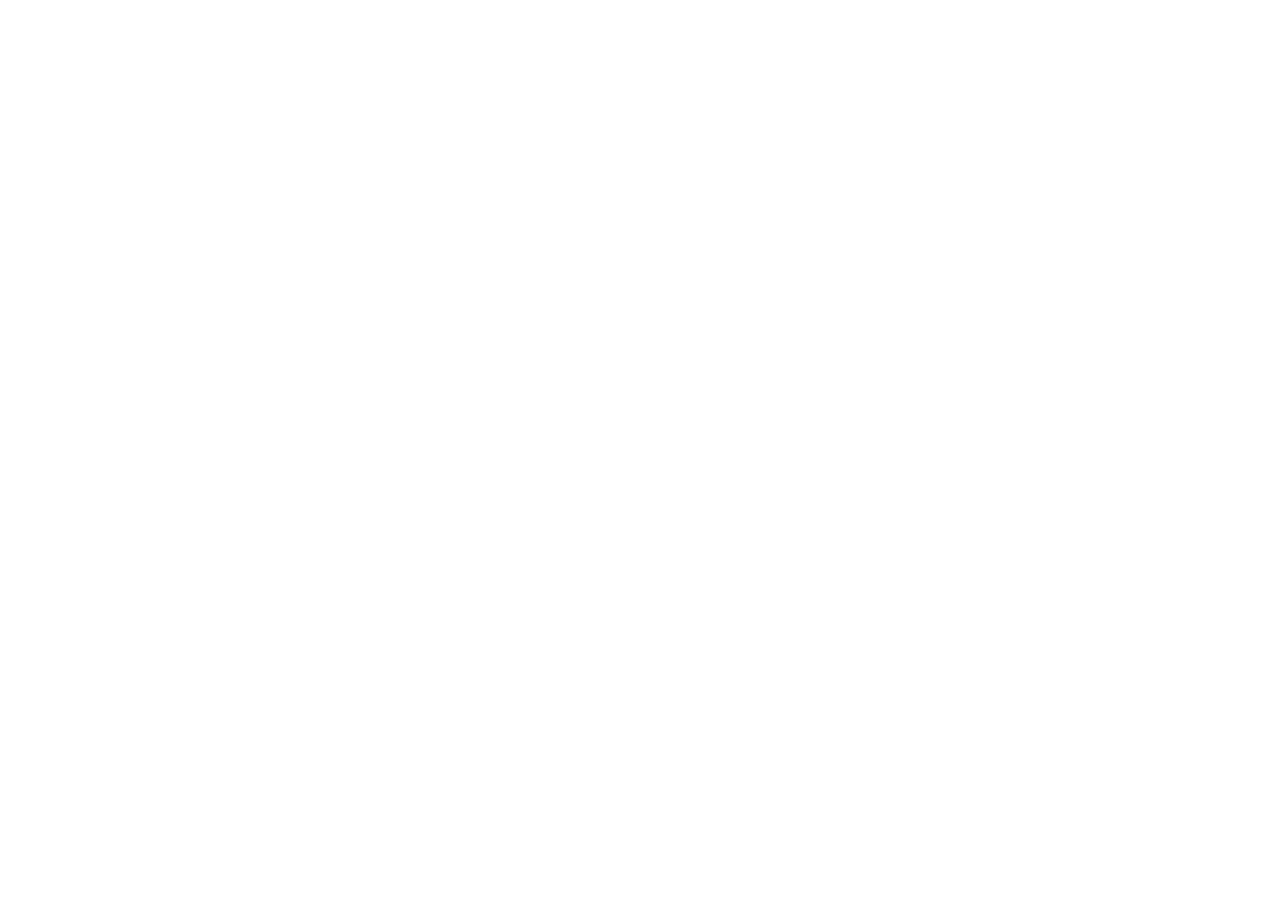
==== page2.html @ 73ed20af "commit" ====
<!DOCTYPE html>
<html lang="en">
<head>
    <meta charset="UTF-8">
    <meta name="viewport" content="width=device-width, initial-scale=1.0">
    <title>SKU generator or receipt</title>
    <link href="https://cdn.jsdelivr.net/npm/bootstrap@5.3.8/dist/css/bootstrap.min.css" rel="stylesheet">
    <script src="https://cdn.jsdelivr.net/npm/bootstrap@5.3.8/dist/js/bootstrap.bundle.min.js"></script>
    <style>

    </style>
</head>
<body>
    
</body>
</html>
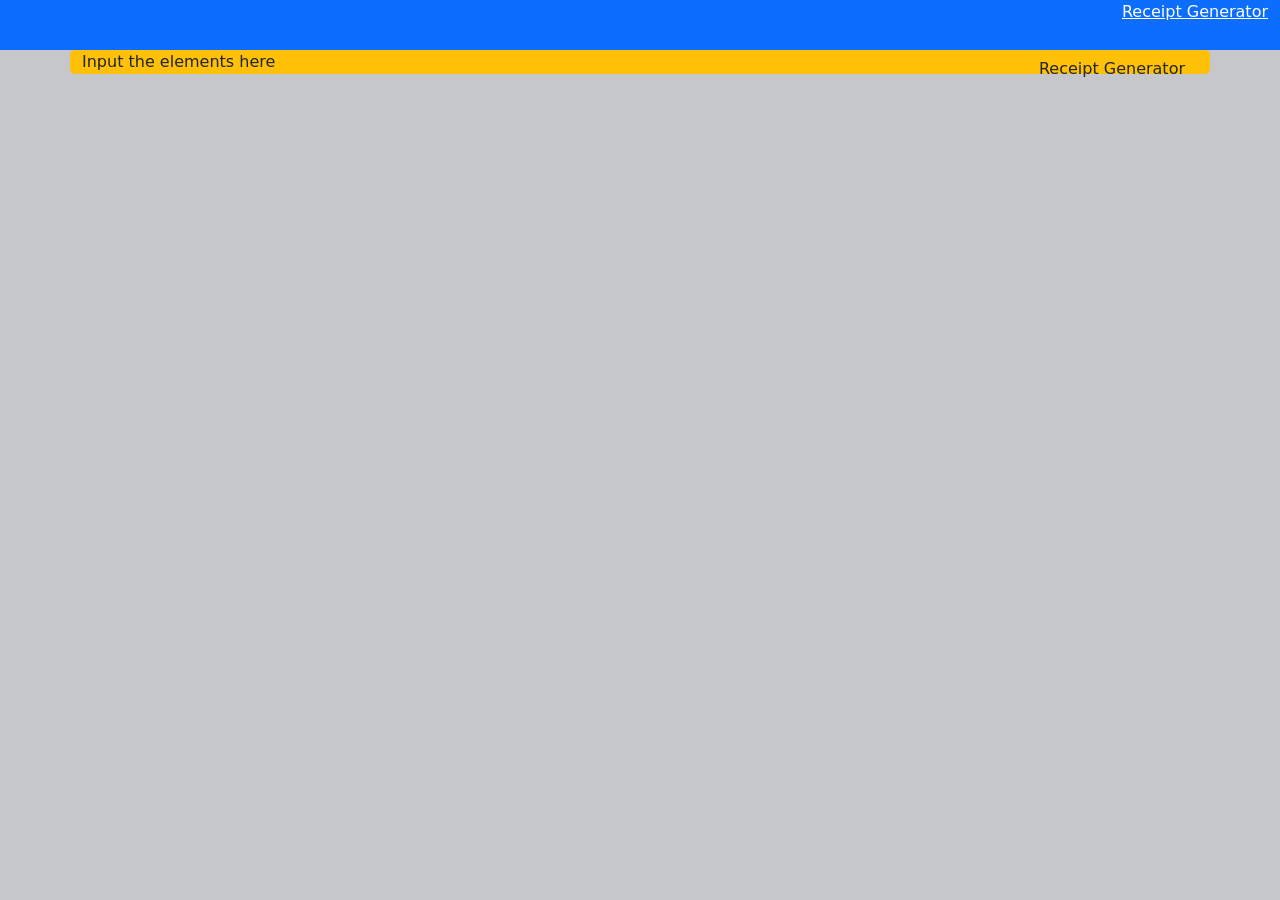
==== commit 2b46d922: "commit" ====
--- a/page2.html
+++ b/page2.html
@@ -3,14 +3,45 @@
 <head>
     <meta charset="UTF-8">
     <meta name="viewport" content="width=device-width, initial-scale=1.0">
-    <title>SKU generator or receipt</title>
+    <title>SKU generator</title>
     <link href="https://cdn.jsdelivr.net/npm/bootstrap@5.3.8/dist/css/bootstrap.min.css" rel="stylesheet">
     <script src="https://cdn.jsdelivr.net/npm/bootstrap@5.3.8/dist/js/bootstrap.bundle.min.js"></script>
     <style>
+        body {
+            background-color: #c6c7cb;
+        }
 
+        h1 {
+
+        }
+
+        p {
+
+        }
+
+        div button {
+            float: right;
+    
+        }    
+        
+        nav a {
+            float: right;
+            color: white;
+            vertical-align: middle;
+        }
     </style>
 </head>
 <body>
-    
+    <nav class="container-fluid bg-primary" style="height:50px">
+        <a href="index.html">Receipt Generator</a>
+    </nav>
+    <div class="container-fluid mx-auto d-block" style="height:400px">
+        <div style="border-radius:5px; margin:auto" class="container bg-warning">
+            Input the elements here
+            <button class="btn btn-outline success" onclick="document.location='index.html'">Receipt Generator</button>
+        </div>
+    </div>
+
+    <!-- I do not know how to format the div to the background-->
 </body>
 </html>
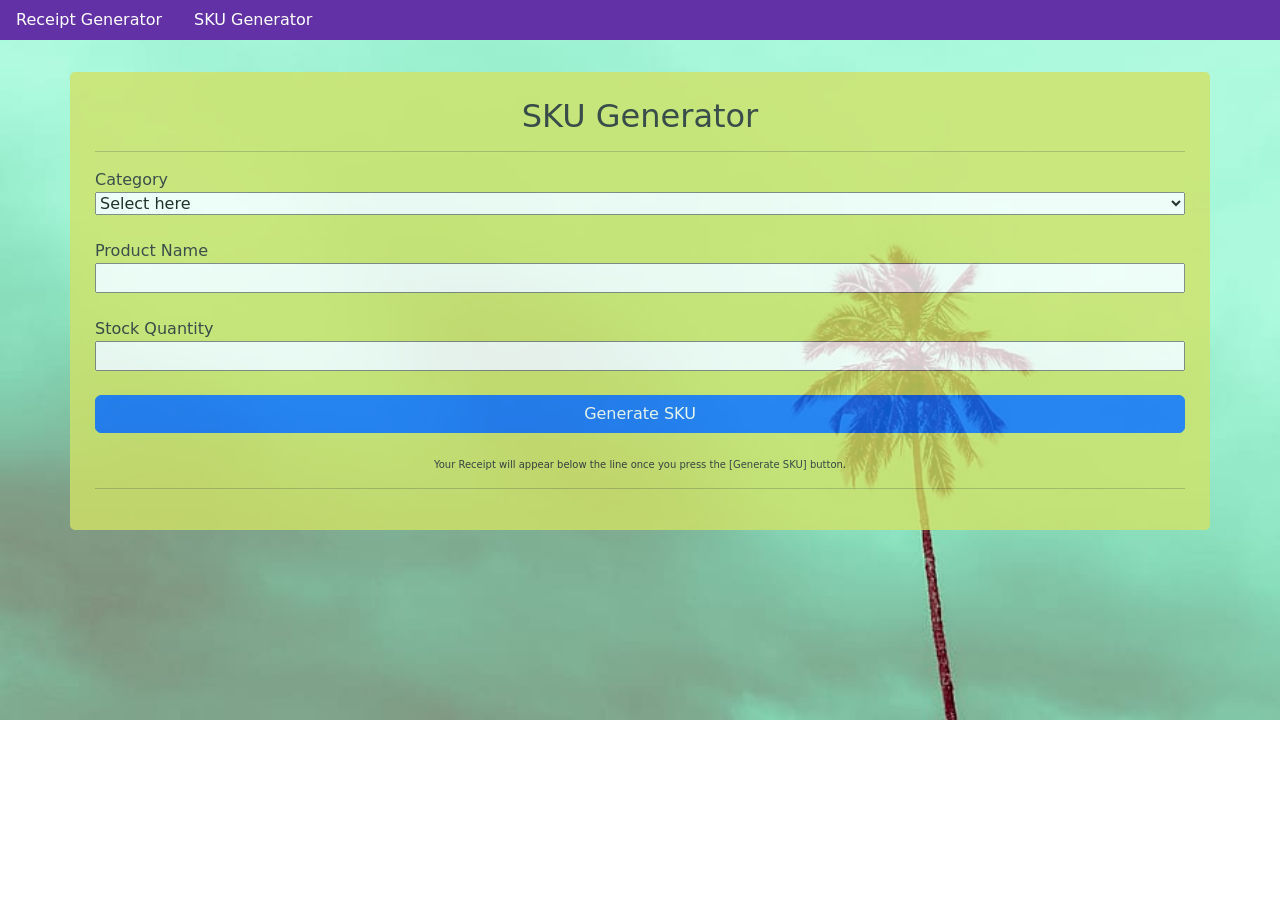
==== commit b60dca1a: "sum" ====
--- a/page2.html
+++ b/page2.html
@@ -4,43 +4,137 @@
     <meta charset="UTF-8">
     <meta name="viewport" content="width=device-width, initial-scale=1.0">
     <title>SKU generator</title>
+
+    <!-- connections needed to be secured (start) -->
     <link href="https://cdn.jsdelivr.net/npm/bootstrap@5.3.8/dist/css/bootstrap.min.css" rel="stylesheet">
     <script src="https://cdn.jsdelivr.net/npm/bootstrap@5.3.8/dist/js/bootstrap.bundle.min.js"></script>
+    <link rel="stylesheet" href="mystyle.css">
+    <!-- connections needed to be secured (end)-->
+    <!-- I use 5.3.8 as the latest form of Bootstrap [Sep 20 2026 21:07]-->
+
+    <!-- style declares css for elements, homes of the ids and classes-->
     <style>
-        body {
-            background-color: #c6c7cb;
+
+        /* navbar-hover control */
+
+    nav.nvhct {
+        ul {
+
+            background-color: #6231a6;
+            overflow: hidden;
+            list-style-type: none;
+    
         }
 
-        h1 {
+        ul li {
+            float: left;
+        }
+
+        ul li a, p {
+            display: block;
+            color: white
 
         }
+    }
 
-        p {
+        /* navbar-hover control */
 
+        /* form css */
+
+
+        .fontadj {
+            font-family: verdana;
+            font-size: 30px;
         }
 
-        div button {
-            float: right;
+
+    </style>
+    <!-- style declares css for elements, homes of the ids and classes-->
+
+    <!-- There are 3 main parts of the code: Navigation Tool, Background Property, and Form Content.-->
     
-        }    
-        
-        nav a {
-            float: right;
-            color: white;
-            vertical-align: middle;
-        }
-    </style>
 </head>
 <body>
-    <nav class="container-fluid bg-primary" style="height:50px">
-        <a href="index.html">Receipt Generator</a>
+    <!-- recently learned this from w3 schools and added touches-->
+
+    <!-- navbar part  -->
+
+    <!-- current problem : you cannot float the list items to the right-->
+    
+    <nav class="nvhct">
+        <ul class="nav container-fluid" style="float:right;">
+            <li class="nav-item"><a class="nav-link text-white" href="index.html">Receipt Generator</a></li>
+            <li class="nav-item"><a class="nav-link text-white"  href="page2.html">SKU Generator</a></li>
+        </ul>
     </nav>
-    <div class="container-fluid mx-auto d-block" style="height:400px">
-        <div style="border-radius:5px; margin:auto" class="container bg-warning">
-            Input the elements here
-            <button class="btn btn-outline success" onclick="document.location='index.html'">Receipt Generator</button>
-        </div>
+
+    <!-- navbar part -->
+
+    <br>
+    <br>
+    <br>
+
+    <!-- section 2-->
+
+    <div class="container divformat">
+        <h2 style="text-align:center;">SKU Generator</h2>
+        <hr>
+        <form>
+
+            <label>Category</label>
+            <br>
+
+            <div class="d-grid">
+            <select id="sample">
+                <option value="0">Select here</option>
+                <option value="1">Perishable</option>
+                <option value="2">African Slave</option>
+                <option value="53">Long-Lasting</option>
+            </select>
+            </div>
+
+            <br>
+            <label>Product Name</label>
+            <br>
+
+            <div class="d-grid">
+            <input type="text" id="productname">
+            </div>
+
+            <br>
+            <label>Stock Quantity</label>
+            <br>
+
+            <div class="d-grid">
+                <input type="text">
+                <!-- issue letters can be placed -->
+            </div>
+
+            <br>
+
+            <div class="d-grid">
+            <button class="btn btn-primary" type="button" py-click="create_sku">Generate SKU</button>
+            </div>
+
+            <br>
+
+            <p style="text-align:center; font-size: 10px">Your Receipt will appear below the line once you press the [Generate SKU] button.</p>
+
+            <hr>
+
+            <h3 id="crsku" style="text-align:center; display:none" >Receipt</h3>
+
+            <p></p>
+
+        </form>
     </div>
+
+    <script type="pyscript" src="main.py"></script>
+
+    <!-- form part start -->
+
+    <!-- inserting the margin up the code would be margining the nav on the top as well in which there is space.-->
+   
 
     <!-- I do not know how to format the div to the background-->
 </body>
--- a/mystyle.css
+++ b/mystyle.css
@@ -0,0 +1,24 @@
+
+/* background activation css */
+
+body {
+
+    /* external reference https://c0.wallpaperflare.com/preview/943/792/25/cook-islands-avarua-district-miami-miami-colours.jpg used */
+    background-image: url('./images/backgroundimage.png');
+    background-repeat: no-repeat;
+    background-size: cover;
+}
+
+/* background activation css */
+
+/* form css */
+
+.divformat {
+    border-radius: 5px;
+    background-color: #d1e366;
+    opacity: 0.8;
+    padding: 25px;
+    margin: auto;
+    justify-content: center;
+    
+}
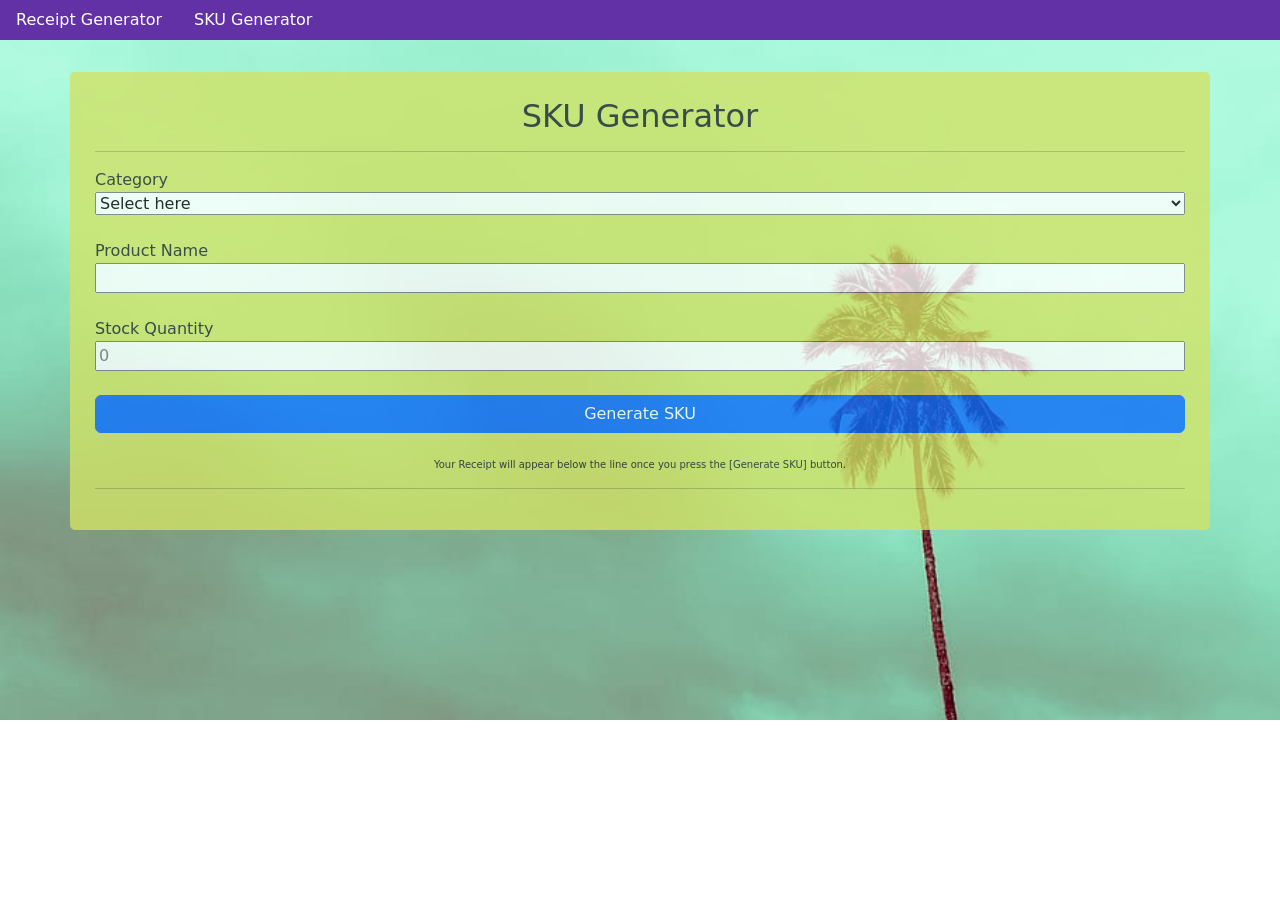
==== commit 7bde9226: "sum" ====
--- a/page2.html
+++ b/page2.html
@@ -88,7 +88,7 @@
             <select id="sample">
                 <option value="0">Select here</option>
                 <option value="1">Perishable</option>
-                <option value="2">African Slave</option>
+                <option value="2">Non-Perishable (ai)</option>
                 <option value="53">Long-Lasting</option>
             </select>
             </div>
@@ -106,14 +106,13 @@
             <br>
 
             <div class="d-grid">
-                <input type="text">
-                <!-- issue letters can be placed -->
+                <input type="text" id="quantity" inputmode="numeric" pattern="[0-9]*" placeholder="0">
             </div>
 
             <br>
 
             <div class="d-grid">
-            <button class="btn btn-primary" type="button" py-click="create_sku">Generate SKU</button>
+            <button id="generateSkuBtn" class="btn btn-primary" type="button">Generate SKU</button>
             </div>
 
             <br>
@@ -122,14 +121,46 @@
 
             <hr>
 
-            <h3 id="crsku" style="text-align:center; display:none" >Receipt</h3>
+            <h3 id="crsku" style="text-align:center; display:none" >SKU</h3>
+
+            <div id="cr_sku_display" style="text-align:center; display:none; margin-top:8px; font-weight:600;"></div>
 
             <p></p>
 
         </form>
     </div>
 
-    <script type="pyscript" src="main.py"></script>
+    <script>
+    // SKU generator
+    document.getElementById('generateSkuBtn').addEventListener('click', function () {
+        const sel = document.getElementById('sample');
+        const product = document.getElementById('productname');
+        const qtyEl = document.getElementById('quantity');
+        const outHeader = document.getElementById('crsku');
+        const out = document.getElementById('cr_sku_display');
+
+        const categoryText = sel.options[sel.selectedIndex].text || '';
+        const categoryCode = categoryText.split(/\s+/)[0].replace(/[^A-Za-z0-9]/g,'').slice(0,3).toUpperCase() || 'GEN';
+        const prodRaw = (product.value || '').trim();
+        if (!prodRaw) {
+            outHeader.style.display = 'block';
+            out.style.display = 'block';
+            out.innerText = 'Please enter a product name to generate SKU.';
+            return;
+        }
+
+        const prodCode = prodRaw.replace(/[^A-Za-z0-9]/g,'').slice(0,4).toUpperCase() || 'PROD';
+        let qty = Number(qtyEl.value || 0);
+        if (!Number.isFinite(qty) || qty < 0) qty = 0;
+        const qtyCode = String(Math.floor(qty)).padStart(3,'0');
+
+        const sku = `${categoryCode}-${prodCode}-${qtyCode}`;
+
+        outHeader.style.display = 'block';
+        out.style.display = 'block';
+        out.innerText = sku;
+    });
+    </script>
 
     <!-- form part start -->
 
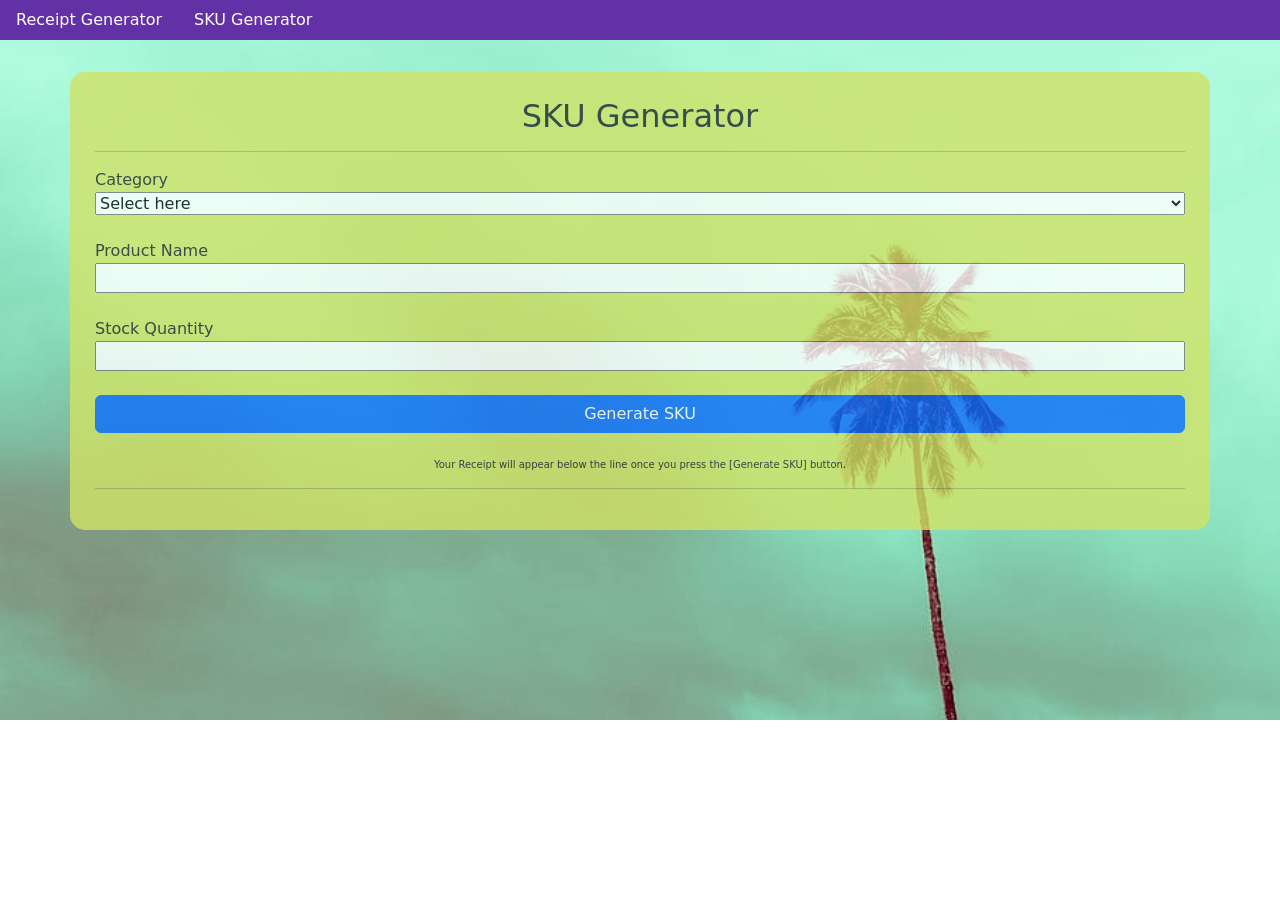
==== commit f83bef38: "ssum" ====
--- a/page2.html
+++ b/page2.html
@@ -88,7 +88,6 @@
             <select id="sample">
                 <option value="0">Select here</option>
                 <option value="1">Perishable</option>
-                <option value="2">Non-Perishable (ai)</option>
                 <option value="53">Long-Lasting</option>
             </select>
             </div>
@@ -106,7 +105,8 @@
             <br>
 
             <div class="d-grid">
-                <input type="text" id="quantity" inputmode="numeric" pattern="[0-9]*" placeholder="0">
+                <input type="text">
+                <!-- id="quantity" inputmode="numeric" pattern="[0-9]*" placeholder="0" -->
             </div>
 
             <br>
@@ -121,46 +121,10 @@
 
             <hr>
 
-            <h3 id="crsku" style="text-align:center; display:none" >SKU</h3>
-
-            <div id="cr_sku_display" style="text-align:center; display:none; margin-top:8px; font-weight:600;"></div>
-
-            <p></p>
-
         </form>
     </div>
 
-    <script>
-    // SKU generator
-    document.getElementById('generateSkuBtn').addEventListener('click', function () {
-        const sel = document.getElementById('sample');
-        const product = document.getElementById('productname');
-        const qtyEl = document.getElementById('quantity');
-        const outHeader = document.getElementById('crsku');
-        const out = document.getElementById('cr_sku_display');
-
-        const categoryText = sel.options[sel.selectedIndex].text || '';
-        const categoryCode = categoryText.split(/\s+/)[0].replace(/[^A-Za-z0-9]/g,'').slice(0,3).toUpperCase() || 'GEN';
-        const prodRaw = (product.value || '').trim();
-        if (!prodRaw) {
-            outHeader.style.display = 'block';
-            out.style.display = 'block';
-            out.innerText = 'Please enter a product name to generate SKU.';
-            return;
-        }
-
-        const prodCode = prodRaw.replace(/[^A-Za-z0-9]/g,'').slice(0,4).toUpperCase() || 'PROD';
-        let qty = Number(qtyEl.value || 0);
-        if (!Number.isFinite(qty) || qty < 0) qty = 0;
-        const qtyCode = String(Math.floor(qty)).padStart(3,'0');
-
-        const sku = `${categoryCode}-${prodCode}-${qtyCode}`;
-
-        outHeader.style.display = 'block';
-        out.style.display = 'block';
-        out.innerText = sku;
-    });
-    </script>
+    <script type="pyscript" src="main.py"></script>
 
     <!-- form part start -->
 
@@ -168,5 +132,6 @@
    
 
     <!-- I do not know how to format the div to the background-->
+
 </body>
 </html>
--- a/mystyle.css
+++ b/mystyle.css
@@ -14,7 +14,7 @@
 /* form css */
 
 .divformat {
-    border-radius: 5px;
+    border-radius: 15px;
     background-color: #d1e366;
     opacity: 0.8;
     padding: 25px;
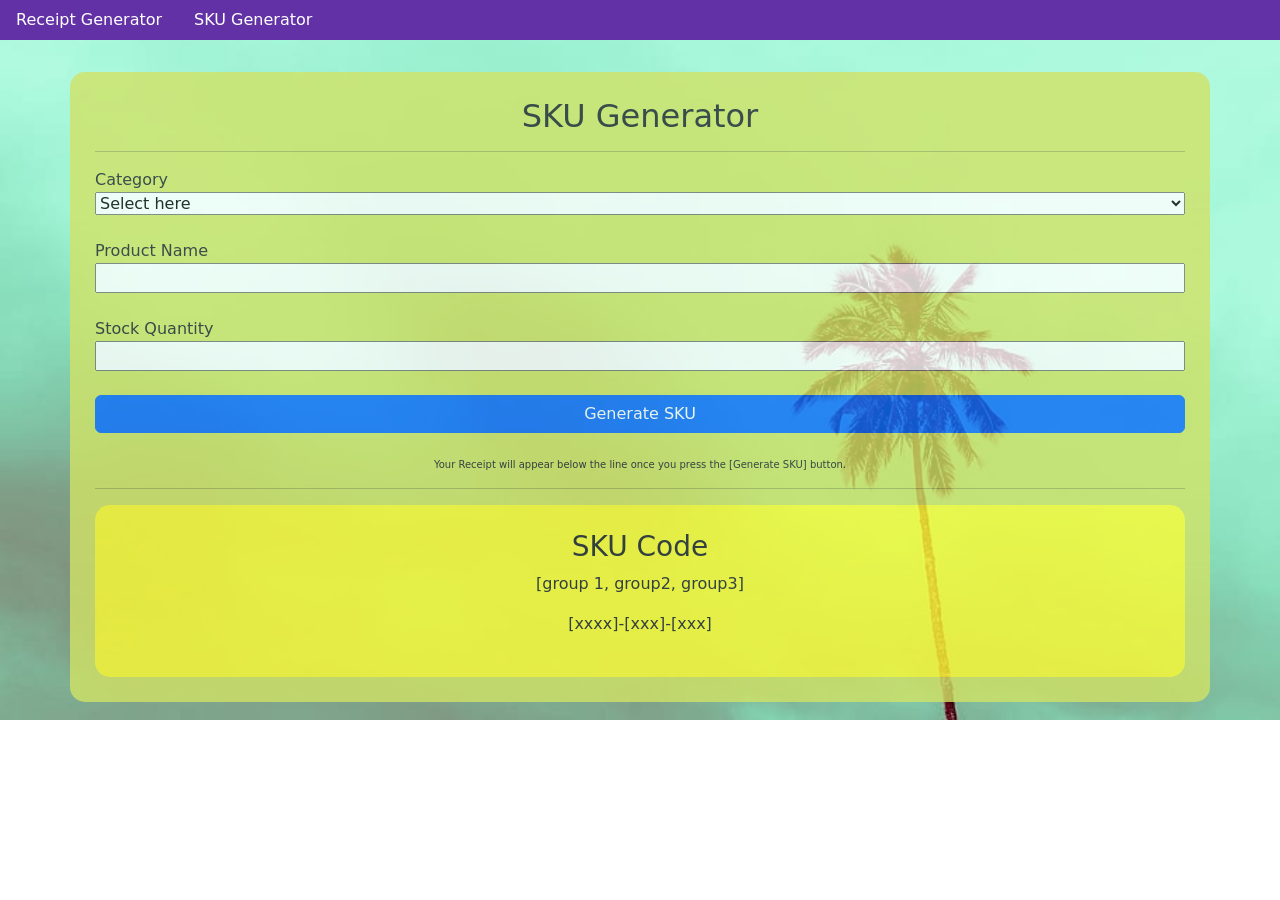
==== commit cdc09180: "sum" ====
--- a/page2.html
+++ b/page2.html
@@ -122,6 +122,12 @@
             <hr>
 
         </form>
+
+            <div class="container divformat" style="margin:auto; background-color: #FEFD33; opacity: 1;">
+                <h3 style="text-align:center;">SKU Code</h3>
+                <p style="text-align:center;">[group 1, group2, group3]</p>
+                <p style="text-align:center;">[xxxx]-[xxx]-[xxx]</p>
+            </div>
     </div>
 
     <script type="pyscript" src="main.py"></script>
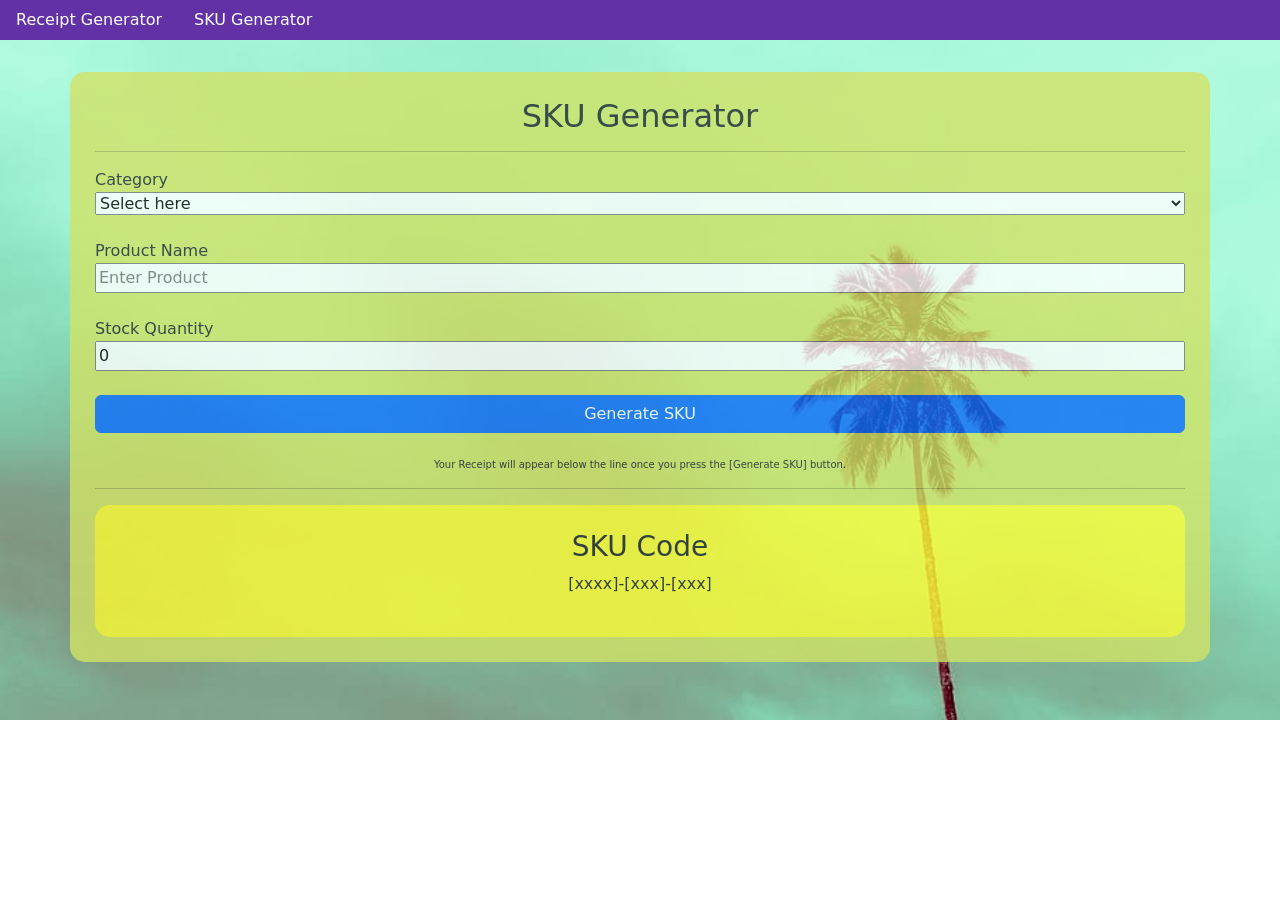
==== commit 3be39329: "sum" ====
--- a/page2.html
+++ b/page2.html
@@ -8,6 +8,11 @@
     <!-- connections needed to be secured (start) -->
     <link href="https://cdn.jsdelivr.net/npm/bootstrap@5.3.8/dist/css/bootstrap.min.css" rel="stylesheet">
     <script src="https://cdn.jsdelivr.net/npm/bootstrap@5.3.8/dist/js/bootstrap.bundle.min.js"></script>
+
+    <link rel="stylesheet" href="https://pyscript.net/releases/2026.7.3/core.css" />
+    <script type="module" src="https://pyscript.net/releases/2026.7.3/core.js"></script>
+    <script type="py" src="main.py"></script>
+
     <link rel="stylesheet" href="mystyle.css">
     <!-- connections needed to be secured (end)-->
     <!-- I use 5.3.8 as the latest form of Bootstrap [Sep 20 2026 21:07]-->
@@ -87,8 +92,9 @@
             <div class="d-grid">
             <select id="sample">
                 <option value="0">Select here</option>
-                <option value="1">Perishable</option>
-                <option value="53">Long-Lasting</option>
+                <option value="PER" id="Perishable">Perishable</option>
+                <option value="LNG" id="Long-Lasting">Long-Lasting</option>
+                <option value="SEC" id="Secret-Matter">Secret-Matter</option>
             </select>
             </div>
 
@@ -97,7 +103,7 @@
             <br>
 
             <div class="d-grid">
-            <input type="text" id="productname">
+                <input type="text" id="productname" placeholder="Enter Product">
             </div>
 
             <br>
@@ -105,14 +111,13 @@
             <br>
 
             <div class="d-grid">
-                <input type="text">
-                <!-- id="quantity" inputmode="numeric" pattern="[0-9]*" placeholder="0" -->
+                <input type="text" id="productnumber" placeholder="Enter Quantity" value="0">
             </div>
 
             <br>
 
             <div class="d-grid">
-            <button id="generateSkuBtn" class="btn btn-primary" type="button">Generate SKU</button>
+            <button id="button" class="btn btn-primary" type="button" py-click="create_sku">Generate SKU</button>
             </div>
 
             <br>
@@ -125,16 +130,14 @@
 
             <div class="container divformat" style="margin:auto; background-color: #FEFD33; opacity: 1;">
                 <h3 style="text-align:center;">SKU Code</h3>
-                <p style="text-align:center;">[group 1, group2, group3]</p>
-                <p style="text-align:center;">[xxxx]-[xxx]-[xxx]</p>
+                <!-- <p id="grouplabel" style="text-align:center;">[group 1, group2, group3]</p> -->
+                <p id="sku" style="text-align:center;">[xxxx]-[xxx]-[xxx]</p>
             </div>
     </div>
 
-    <script type="pyscript" src="main.py"></script>
-
     <!-- form part start -->
 
-    <!-- inserting the margin up the code would be margining the nav on the top as well in which there is space.-->
+    <!-- inserting the margin up the code would be margining the nav on the top as well in which there is space. -->
    
 
     <!-- I do not know how to format the div to the background-->
